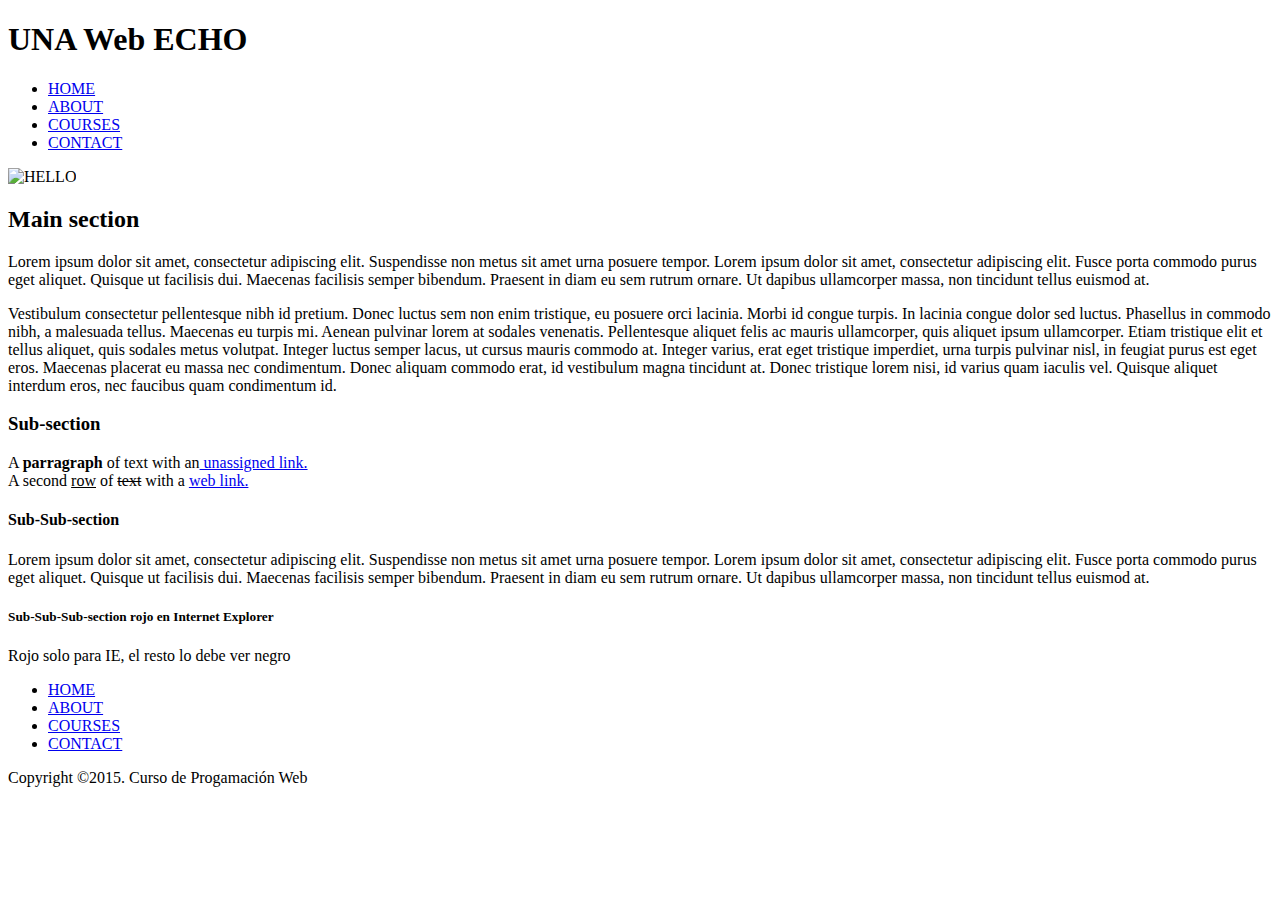
==== Examen1/index.html @ 93786167 "corregir erroes en la etiqueta head" ====
<!DOCTYPE html>
<html lang="es">
   <head>
      <meta charset="UTF-8">
      <title>Examen Practico 1 - ECHO</title>
   </head>
   <body>
      <header>
         <h1>UNA Web ECHO</h1>
         <nav class="menu1">
            <ul>
               <li><a href="#">HOME</a></li>
               <li><a href="#">ABOUT</a></li>
               <li><a href="#">COURSES</a></li>
               <li><a href="#">CONTACT</a></li>
            </ul>
         </nav>
      </header>
      <img src="images/pic01.png" alt="HELLO">
      <article>
         <section class="section1">
            <h2>Main section</h2>
            <p>
               Lorem ipsum dolor sit amet, consectetur adipiscing elit. Suspendisse non metus sit amet urna posuere tempor. Lorem ipsum dolor sit amet, consectetur adipiscing elit. Fusce porta commodo purus eget aliquet. Quisque ut facilisis dui. Maecenas facilisis semper bibendum. Praesent in diam eu sem rutrum ornare. Ut dapibus ullamcorper massa, non tincidunt tellus euismod at.
            </p>
            <p>
               Vestibulum consectetur pellentesque nibh id pretium. Donec luctus sem non enim tristique, eu posuere orci lacinia. Morbi id congue turpis. In lacinia congue dolor sed luctus. Phasellus in commodo nibh, a malesuada tellus. Maecenas eu turpis mi. Aenean pulvinar lorem at sodales venenatis. Pellentesque aliquet felis ac mauris ullamcorper, quis aliquet ipsum ullamcorper. Etiam tristique elit et tellus aliquet, quis sodales metus volutpat. Integer luctus semper lacus, ut cursus mauris commodo at. Integer varius, erat eget tristique imperdiet, urna turpis pulvinar nisl, in feugiat purus est eget eros. Maecenas placerat eu massa nec condimentum. Donec aliquam commodo erat, id vestibulum magna tincidunt at. Donec tristique lorem nisi, id varius quam iaculis vel. Quisque aliquet interdum eros, nec faucibus quam condimentum id.
            </p>
         </section>
         <section class="section2">
            <h3>Sub-section</h3>
            <p>A <strong>parragraph</strong> of <span>text</span> with an<a href="#"> unassigned link.</a><br/>
               A second <u>row</u> of <del>text</del> with a <a href="https://google.com">web link.</a>
            </p>
         </section>
         <section class="section3">
            <h4>Sub-Sub-section</h4>
            <p>Lorem ipsum dolor sit amet, consectetur adipiscing elit. Suspendisse non metus sit amet urna posuere tempor. Lorem ipsum dolor sit amet, consectetur adipiscing elit. Fusce porta commodo purus eget aliquet. Quisque ut facilisis dui. Maecenas facilisis semper bibendum. Praesent in diam eu sem rutrum ornare. Ut dapibus ullamcorper massa, non tincidunt tellus euismod at.</p>
         </section>
         <section class="section4">
            <h5>Sub-Sub-Sub-section rojo en Internet Explorer</h5>
            <p>Rojo solo para IE, el resto lo debe ver negro</p>
         </section>
      </article>
      <footer>
         <nav class="menu2">
            <ul>
               <li><a href="#">HOME</a></li>
               <li><a href="#">ABOUT</a></li>
               <li><a href="#">COURSES</a></li>
               <li><a href="#">CONTACT</a></li>
            </ul>
         </nav>
         <span>Copyright ©2015. Curso de Progamación Web</span>
      </footer>
   </body>
</html>
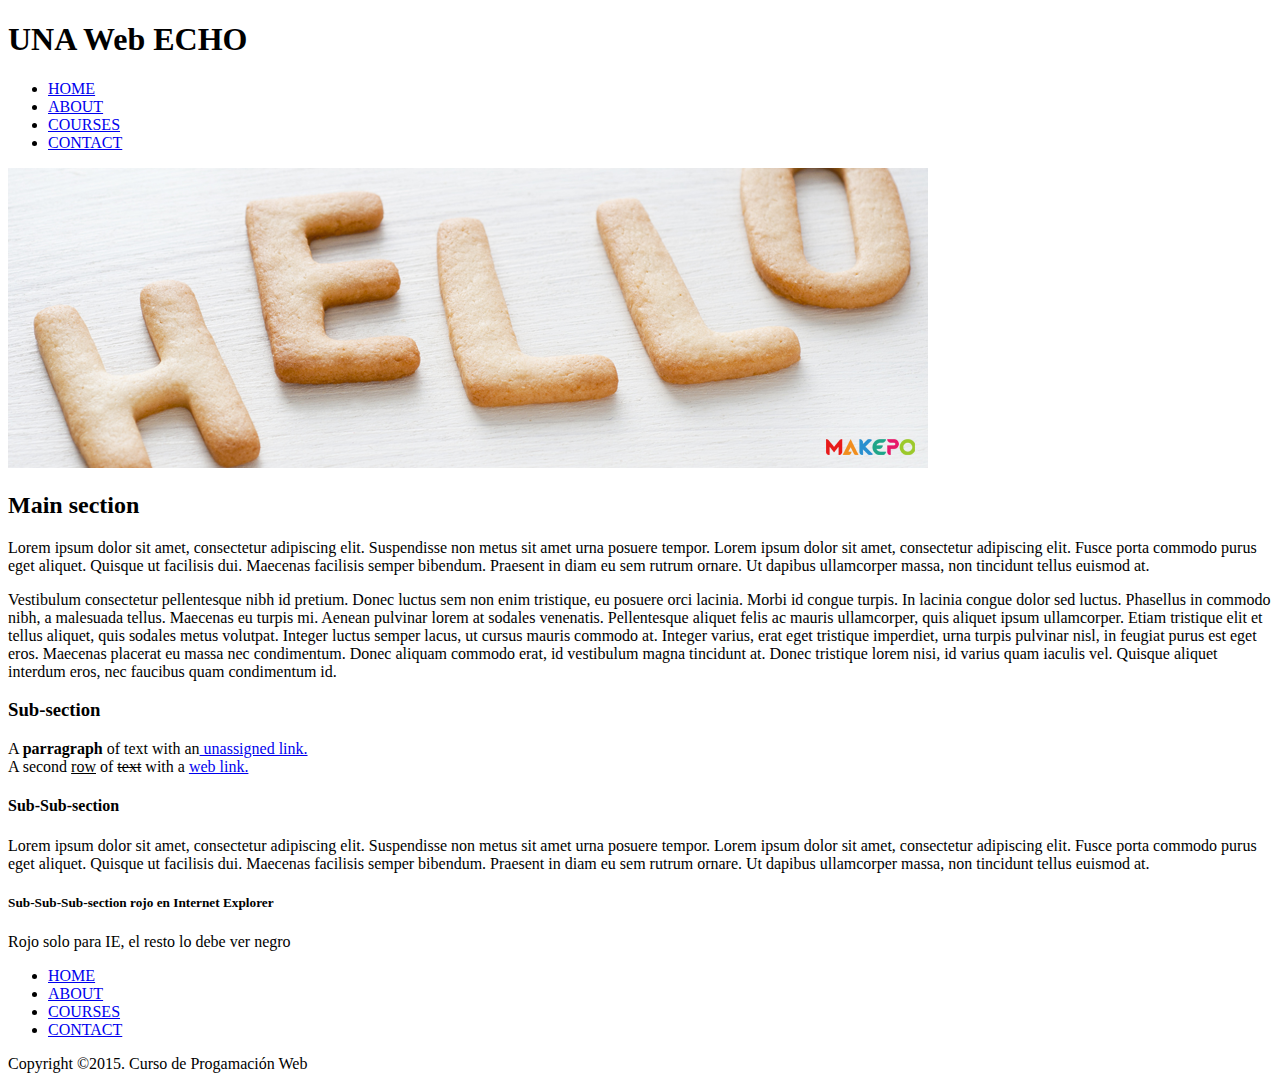
==== commit 668ff70a: "agregar link al css de reset" ====
--- a/Examen1/index.html
+++ b/Examen1/index.html
@@ -3,6 +3,7 @@
    <head>
       <meta charset="UTF-8">
       <title>Examen Practico 1 - ECHO</title>
+      <link rel="stylesheet" type="text/css" href="styles/reset.css">
    </head>
    <body>
       <header>
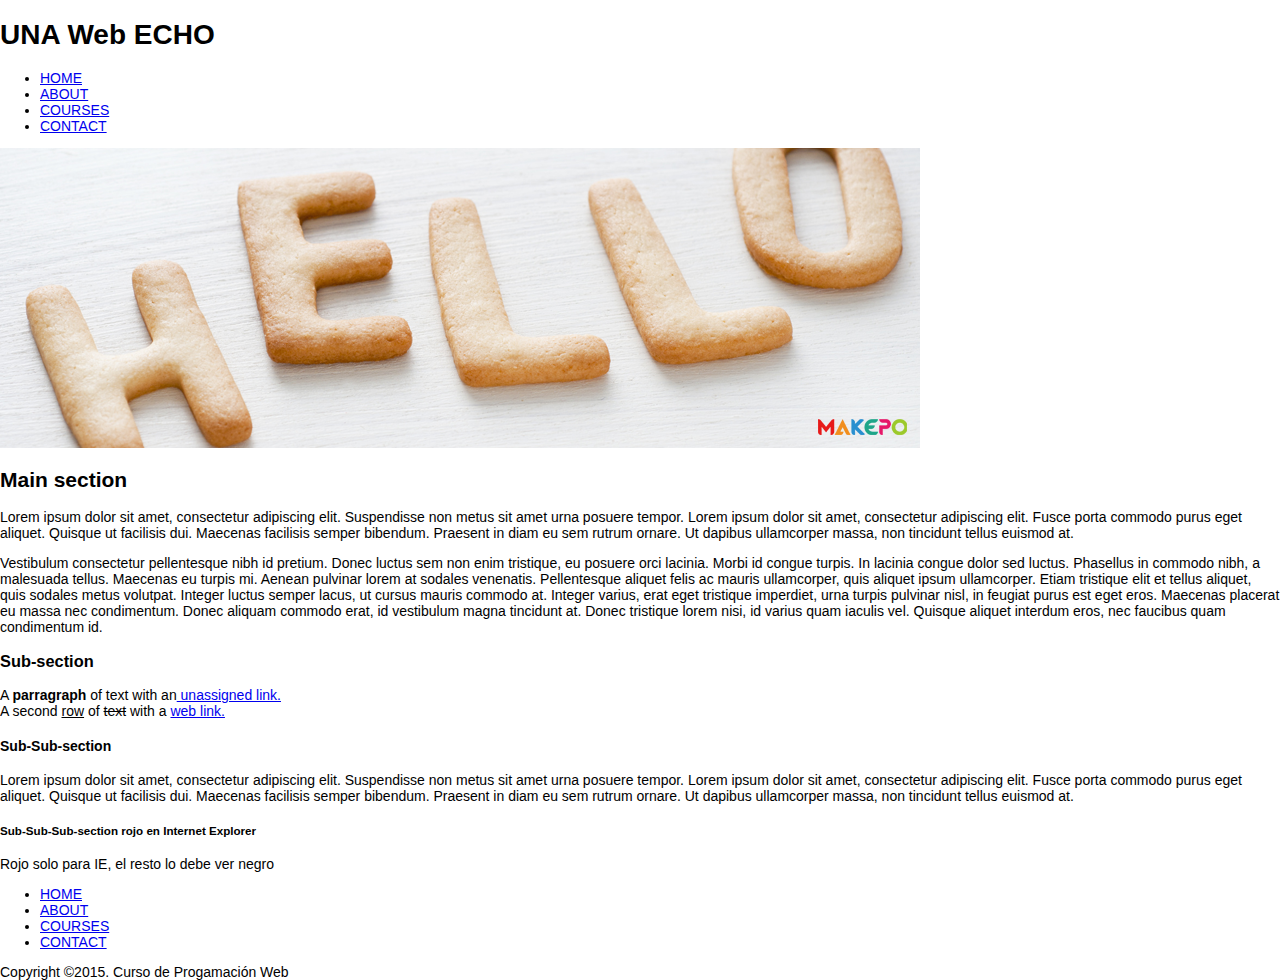
==== commit 889a6ba7: "agregar link del css de mobile first" ====
--- a/Examen1/index.html
+++ b/Examen1/index.html
@@ -4,6 +4,7 @@
       <meta charset="UTF-8">
       <title>Examen Practico 1 - ECHO</title>
       <link rel="stylesheet" type="text/css" href="styles/reset.css">
+      <!-- <link rel="stylesheet" type="text/css" href="styles/mobile_first.css"> -->
    </head>
    <body>
       <header>
--- a/Examen1/styles/mobile_first.css
+++ b/Examen1/styles/mobile_first.css
@@ -0,0 +1 @@
+
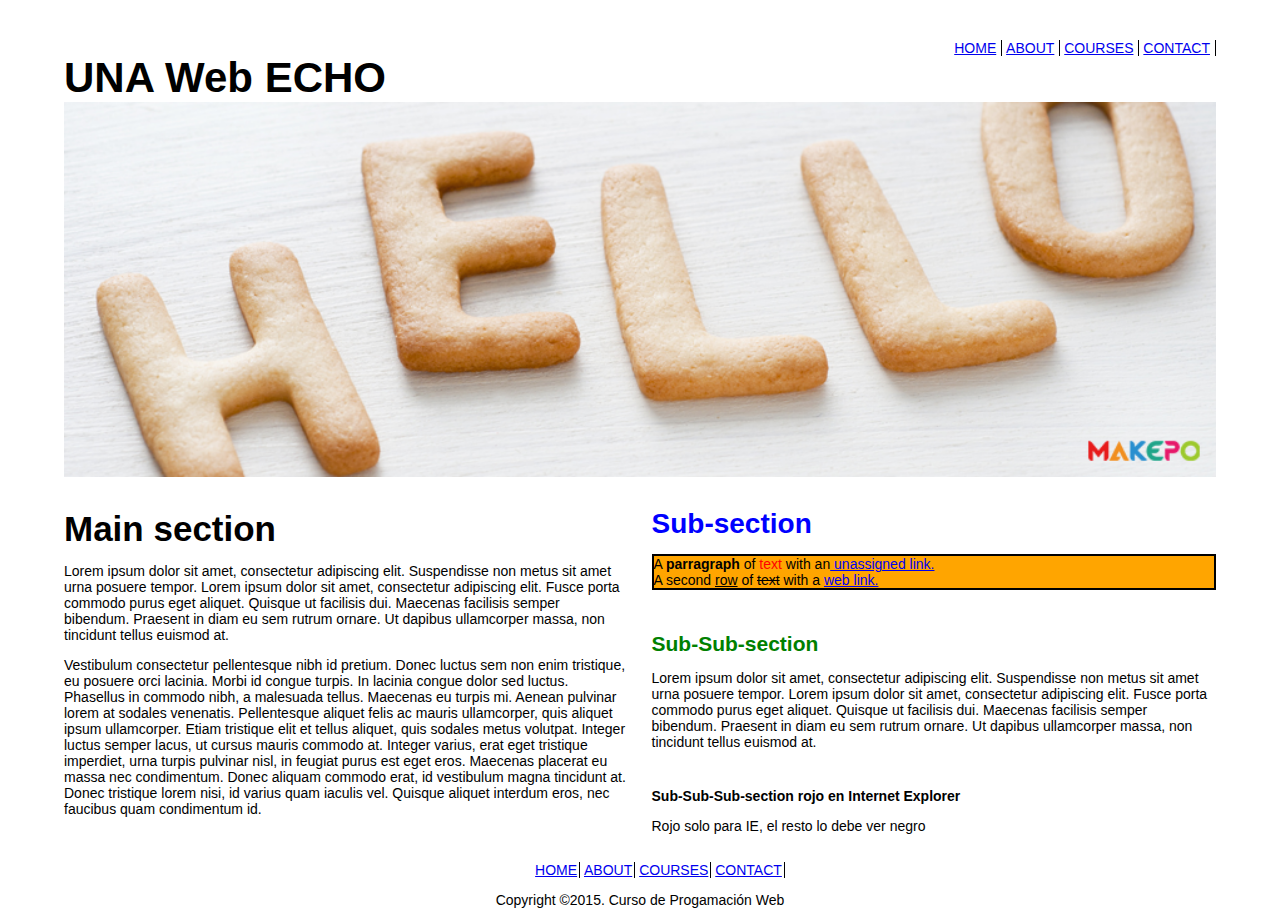
==== commit 0b33cadb: "Actualización de <link>'s" ====
--- a/Examen1/index.html
+++ b/Examen1/index.html
@@ -4,7 +4,14 @@
       <meta charset="UTF-8">
       <title>Examen Practico 1 - ECHO</title>
       <link rel="stylesheet" type="text/css" href="styles/reset.css">
-      <!-- <link rel="stylesheet" type="text/css" href="styles/mobile_first.css"> -->
+      <link rel="stylesheet" type="text/css" href="styles/style.css">
+      <link rel="stylesheet" type="text/css" media="print" href="styles/print.css">
+      <link rel="stylesheet" type="text/css" href="styles/mobile_first.css">
+
+      <!--[if lte IE]>
+         <link rel="stylesheet" type="text/css" href="styles/style_ie.css">
+      <![endif]-->
+
    </head>
    <body>
       <header>
--- a/Examen1/styles/style.css
+++ b/Examen1/styles/style.css
@@ -0,0 +1,40 @@
+/*Element Selectors*/
+
+h1{
+	font-size:3em;
+}
+
+h2{
+	font-size:2.5em;
+}
+
+h3{
+	color: blue;
+	font-size:2em;
+}
+
+h4{
+	color: green;
+	font-size:1.5em;
+}
+
+h5{
+	font-size:1em;
+}
+
+h1, h2, h3, h4, h5{
+	margin-bottom: 0px;
+}
+
+p span{
+	color:red;
+}
+footer{
+	text-align: center;
+}
+
+/*Class, Attribute and Pseudo Selectors*/
+.section2 p{
+	border:2px solid black;
+	background-color: orange;
+}
--- a/Examen1/styles/print.css
+++ b/Examen1/styles/print.css
@@ -0,0 +1,14 @@
+/*Element Selectors*/
+img{
+	display:none;
+}
+
+/*Class, Attribute and Pseudo Selectors*/
+.section2 p{
+	border: none;
+	background-color: none;
+}
+
+.menu2{
+	display:none;
+}
--- a/Examen1/styles/mobile_first.css
+++ b/Examen1/styles/mobile_first.css
@@ -1 +1,102 @@
-
+/*Element Selectors*/
+body
+{
+	margin: 2%;
+}
+header
+{
+	width: 100%;
+}
+img
+{
+	height: auto;
+	width: 100%;
+}
+/*Class, Attribute and Pseudo Selectors*/
+.menu1
+{
+	width: 100%;
+}
+.menu1 ul
+{
+	list-style: none;
+	padding: 0px;
+}
+.menu1 ul li
+{
+	background-color: silver;
+	margin-bottom: 1%;
+	padding-bottom: 1%;
+	padding-top: 1%;
+	text-align: center;
+}
+.menu2
+{
+	display: none;
+}
+/*Media query*/
+@media screen and (min-width: 481px){
+	/*Element Selectors*/
+	body
+	{
+		margin-left: 5%;
+		margin-right: 5%;
+	}
+	h1
+	{
+		width: 45%;
+	}
+	section
+	{
+		width: 49%;
+	}
+	footer
+	{
+		width: 100%;
+	}
+	/*Class, Attribute and Pseudo Selectors*/
+	.menu1
+	{
+		margin: 0;
+		width: 55%;
+	}
+	.menu1 ul
+	{
+		text-align: right;
+	}
+	.menu1 ul li
+	{
+		background-color: transparent;
+		border-right: 1px solid black;
+		display: inline;
+		margin: 0px;
+		padding: 0px;
+		text-align: center;
+	}
+	.menu1 ul li a
+	{
+		padding-right: 5px;
+	}
+	.menu2
+	{
+		display: block;
+	}
+	.menu2 ul
+	{
+		text-align: center;
+	}
+	.menu2 ul li
+	{
+		border-right: 1px solid black;
+		display: inline;
+		padding-right: 2px;
+	}
+	.section1
+	{
+		margin-right: 2%;
+	}
+	article, footer, header, h1, section, .menu1
+	{
+		float: left;
+	}
+}
--- a/Examen1/styles/style_ie.css
+++ b/Examen1/styles/style_ie.css
@@ -0,0 +1,13 @@
+/*Element Selectors*/
+h5{
+	color:red;
+}
+/*Class, Attribute and Pseudo Selectors*/
+.ie1{
+	border:2px solid black;
+	background-color: orange;
+}
+
+.ie2{
+	color:red;
+}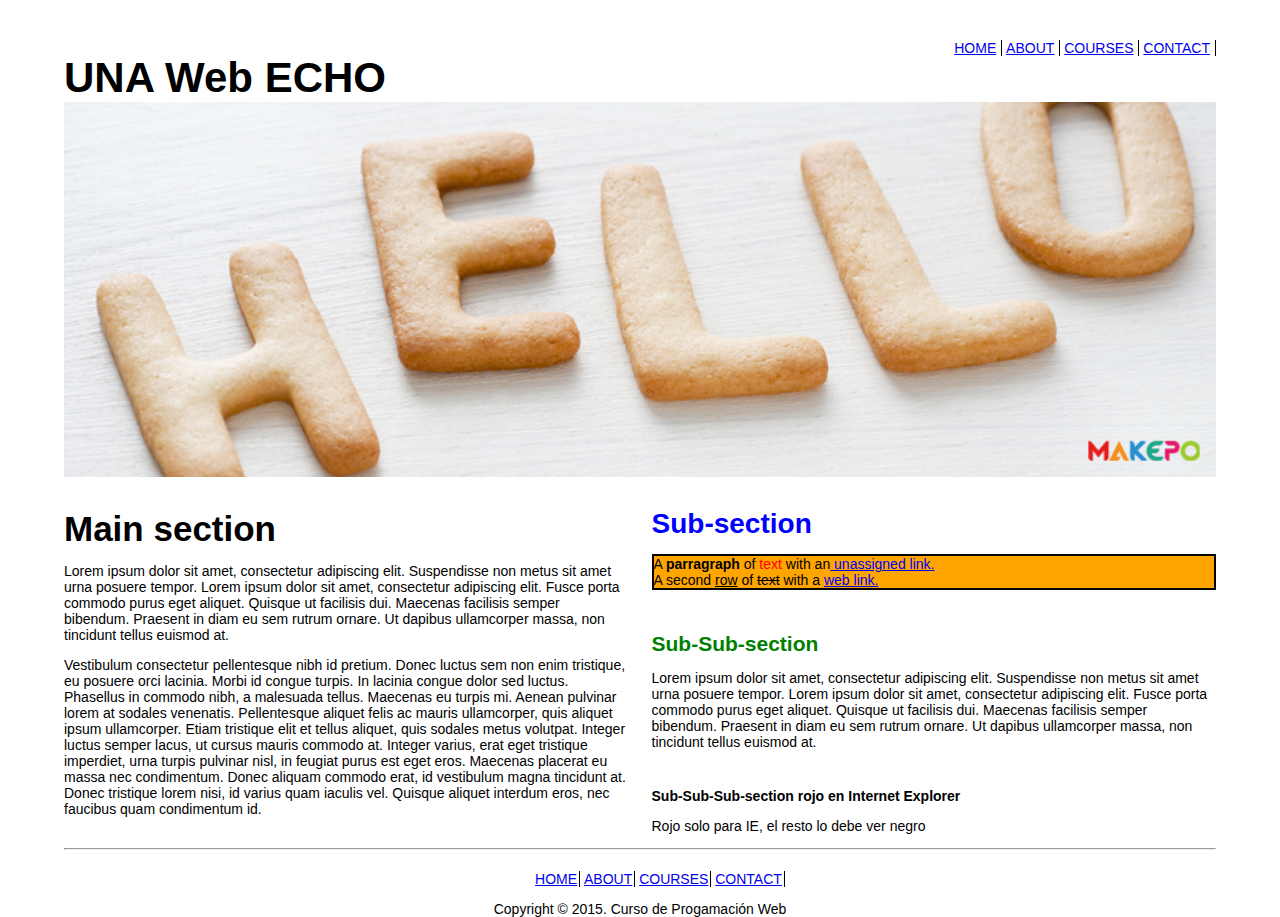
==== commit e7297f05: "Corrección de errores" ====
--- a/Examen1/index.html
+++ b/Examen1/index.html
@@ -21,7 +21,7 @@
                <li><a href="#">HOME</a></li>
                <li><a href="#">ABOUT</a></li>
                <li><a href="#">COURSES</a></li>
-               <li><a href="#">CONTACT</a></li>
+               <li class="last"><a href="#">CONTACT</a></li>
             </ul>
          </nav>
       </header>
@@ -38,7 +38,7 @@
          </section>
          <section class="section2">
             <h3>Sub-section</h3>
-            <p>A <strong>parragraph</strong> of <span>text</span> with an<a href="#"> unassigned link.</a><br/>
+            <p class="ie1">A <strong>parragraph</strong> of <span>text</span> with an<a href="#"> unassigned link.</a><br/>
                A second <u>row</u> of <del>text</del> with a <a href="https://google.com">web link.</a>
             </p>
          </section>
@@ -48,19 +48,20 @@
          </section>
          <section class="section4">
             <h5>Sub-Sub-Sub-section rojo en Internet Explorer</h5>
-            <p>Rojo solo para IE, el resto lo debe ver negro</p>
+            <p class="ie2">Rojo solo para IE, el resto lo debe ver negro</p>
          </section>
       </article>
+      <hr>
       <footer>
          <nav class="menu2">
             <ul>
                <li><a href="#">HOME</a></li>
                <li><a href="#">ABOUT</a></li>
                <li><a href="#">COURSES</a></li>
-               <li><a href="#">CONTACT</a></li>
+               <li class="last"><a href="#">CONTACT</a></li>
             </ul>
          </nav>
-         <span>Copyright ©2015. Curso de Progamación Web</span>
+         <span>Copyright © 2015. Curso de Progamación Web</span>
       </footer>
    </body>
 </html>
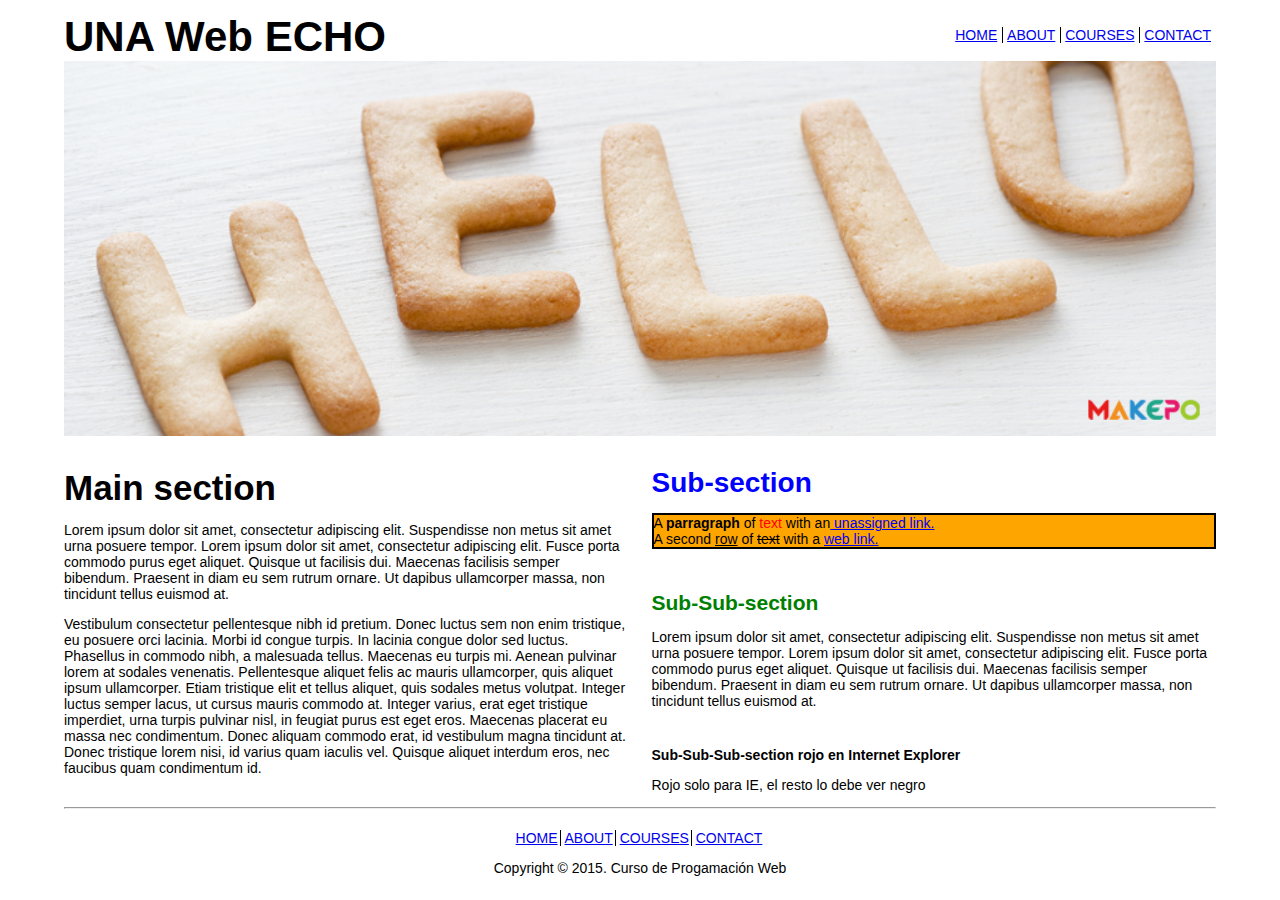
==== commit 8c30dcd0: "cambios menores menu" ====
--- a/Examen1/index.html
+++ b/Examen1/index.html
@@ -18,7 +18,7 @@
          <h1>UNA Web ECHO</h1>
          <nav class="menu1">
             <ul>
-               <li><a href="#">HOME</a></li>
+               <li class="actual"><a href="#">HOME</a></li>
                <li><a href="#">ABOUT</a></li>
                <li><a href="#">COURSES</a></li>
                <li class="last"><a href="#">CONTACT</a></li>
@@ -55,7 +55,7 @@
       <footer>
          <nav class="menu2">
             <ul>
-               <li><a href="#">HOME</a></li>
+               <li class="actual"><a href="#">HOME</a></li>
                <li><a href="#">ABOUT</a></li>
                <li><a href="#">COURSES</a></li>
                <li class="last"><a href="#">CONTACT</a></li>
--- a/Examen1/styles/mobile_first.css
+++ b/Examen1/styles/mobile_first.css
@@ -34,16 +34,21 @@
 {
 	display: none;
 }
+.last{
+	border:none!important;
+}
 /*Media query*/
 @media screen and (min-width: 481px){
 	/*Element Selectors*/
 	body
 	{
+		margin-top: 1%;
 		margin-left: 5%;
 		margin-right: 5%;
 	}
 	h1
 	{
+		margin-top: 0px;
 		width: 45%;
 	}
 	section
@@ -81,9 +86,8 @@
 	{
 		display: block;
 	}
-	.menu2 ul
-	{
-		text-align: center;
+	.menu2 ul {
+		padding-left: 0px;
 	}
 	.menu2 ul li
 	{
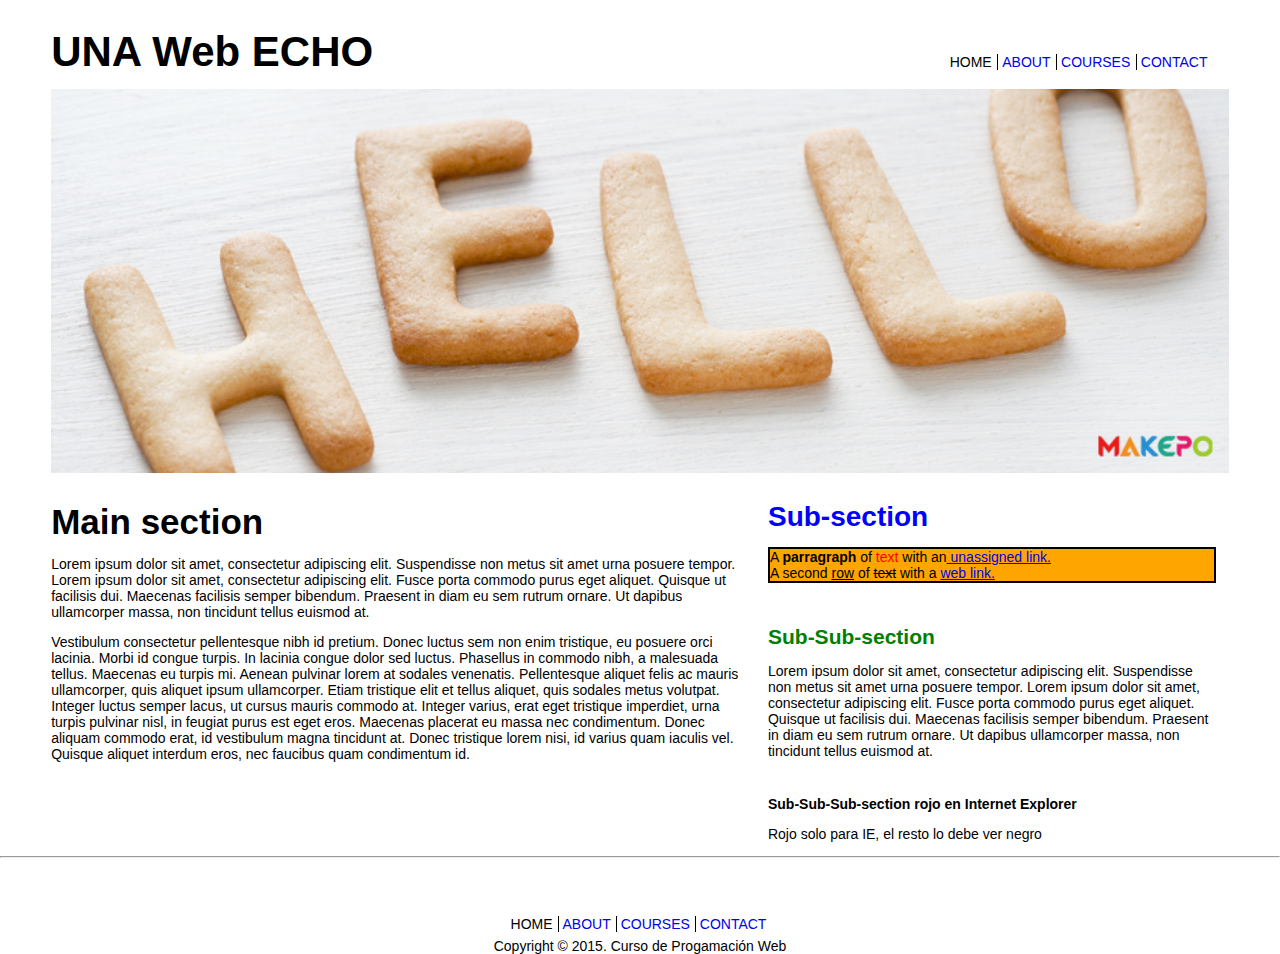
==== commit 369f04ae: "se agrega clase actual" ====
--- a/Examen1/index.html
+++ b/Examen1/index.html
@@ -6,7 +6,7 @@
       <link rel="stylesheet" type="text/css" href="styles/reset.css">
       <link rel="stylesheet" type="text/css" href="styles/style.css">
       <link rel="stylesheet" type="text/css" media="print" href="styles/print.css">
-      <link rel="stylesheet" type="text/css" href="styles/mobile_first.css">
+      <link rel="stylesheet" type="text/css" href="styles/desktop_first.css">
 
       <!--[if lte IE]>
          <link rel="stylesheet" type="text/css" href="styles/style_ie.css">
@@ -18,7 +18,7 @@
          <h1>UNA Web ECHO</h1>
          <nav class="menu1">
             <ul>
-               <li class="actual"><a href="#">HOME</a></li>
+               <li><a class="actual" href="#">HOME</a></li>
                <li><a href="#">ABOUT</a></li>
                <li><a href="#">COURSES</a></li>
                <li class="last"><a href="#">CONTACT</a></li>
@@ -55,7 +55,7 @@
       <footer>
          <nav class="menu2">
             <ul>
-               <li class="actual"><a href="#">HOME</a></li>
+               <li><a class="actual" href="#">HOME</a></li>
                <li><a href="#">ABOUT</a></li>
                <li><a href="#">COURSES</a></li>
                <li class="last"><a href="#">CONTACT</a></li>
--- a/Examen1/styles/style.css
+++ b/Examen1/styles/style.css
@@ -38,3 +38,7 @@
 	border:2px solid black;
 	background-color: orange;
 }
+
+.actual{
+	color:black;
+}
--- a/Examen1/styles/desktop_first.css
+++ b/Examen1/styles/desktop_first.css
@@ -0,0 +1,143 @@
+/*Elements Selectors*/
+h1
+{
+	float: left;
+	margin-bottom: 1%;
+	margin-left: 4%;
+	width: 46%;
+}
+article
+{
+	clear: both;
+}
+img
+{
+	float: left;
+	margin-left: 4%;
+	margin-right: 4%;
+	width: 92%;
+	height: auto;
+}
+/*class, attribute and pseudo selectors*/
+.section1
+{
+	float: left;
+	margin-left: 4%;
+	margin-right: 2%;
+	width: 54%;
+}
+.section2,.section3,.section4
+{
+	float: left;
+	margin-right: 5%;
+	width: 35%;
+}
+.menu1
+{
+	float: left;
+	margin-right: 5%;
+	margin-top: 4%;
+	text-align: right;
+	width: 45%;
+}
+.menu1 ul
+{
+	list-style: none;
+	margin: 0px 0px 0px 2px;
+	padding: 0.5%;
+}
+.menu1 ul li
+{
+	border-right: 1px solid black;
+	display: inline;
+	text-align: center;
+}
+.menu1 ul li a
+{
+	padding-right: 1%;
+	text-decoration: none;
+}
+.menu2
+{
+	clear: both;
+	margin-top: 4%;
+	text-align: center;
+}
+.menu2 ul
+{
+	list-style: none;
+	margin: 0px 0px 0px 2px;
+	padding: 0.5%;
+}
+.menu2 ul li
+{
+	border-right: 1px solid black;
+	display: inline;
+	text-align: center;
+}
+.menu2 ul li a
+{
+	padding-right: 0.4%;
+	text-decoration: none;
+}
+.last
+{
+	border-right: none !important;
+}
+/*Media Queries*/
+@media screen and (max-width: 480px)
+{
+	/*Universal selectors*/
+	*
+	{
+		margin: 0;
+		padding: 0;
+	}
+	/*elements selectors*/
+	h1
+	{
+		margin-left: 2%;
+		width: 98%;
+	}
+	img
+	{
+        margin-bottom: 3%;
+		margin-left: 2%;
+		margin-right: 2%;
+		width: 96%;
+	}
+	/*class, attribute and pseudo selectors*/
+	.menu1
+	{
+		margin-bottom: 2%;
+		margin-left: 2%;
+		margin-right: 2%;
+		width: 96%;
+	}
+	.menu1 ul
+	{
+		list-style: none;
+		width: 100%;
+	}
+	.menu1 ul li
+	{
+		background-color: silver;
+		border: none;
+		display: block;
+		margin-bottom: 1%;
+		padding-bottom: 1%;
+		padding-top: 1%;
+		text-align: center;
+	}
+	.section1, .section2, .section3, .section4
+	{
+		margin-bottom: 3%;
+		margin-left: 2%;
+		margin-right: 2%;
+		width: 96%;
+	}
+	.menu2
+	{
+		display: none;
+	}
+}
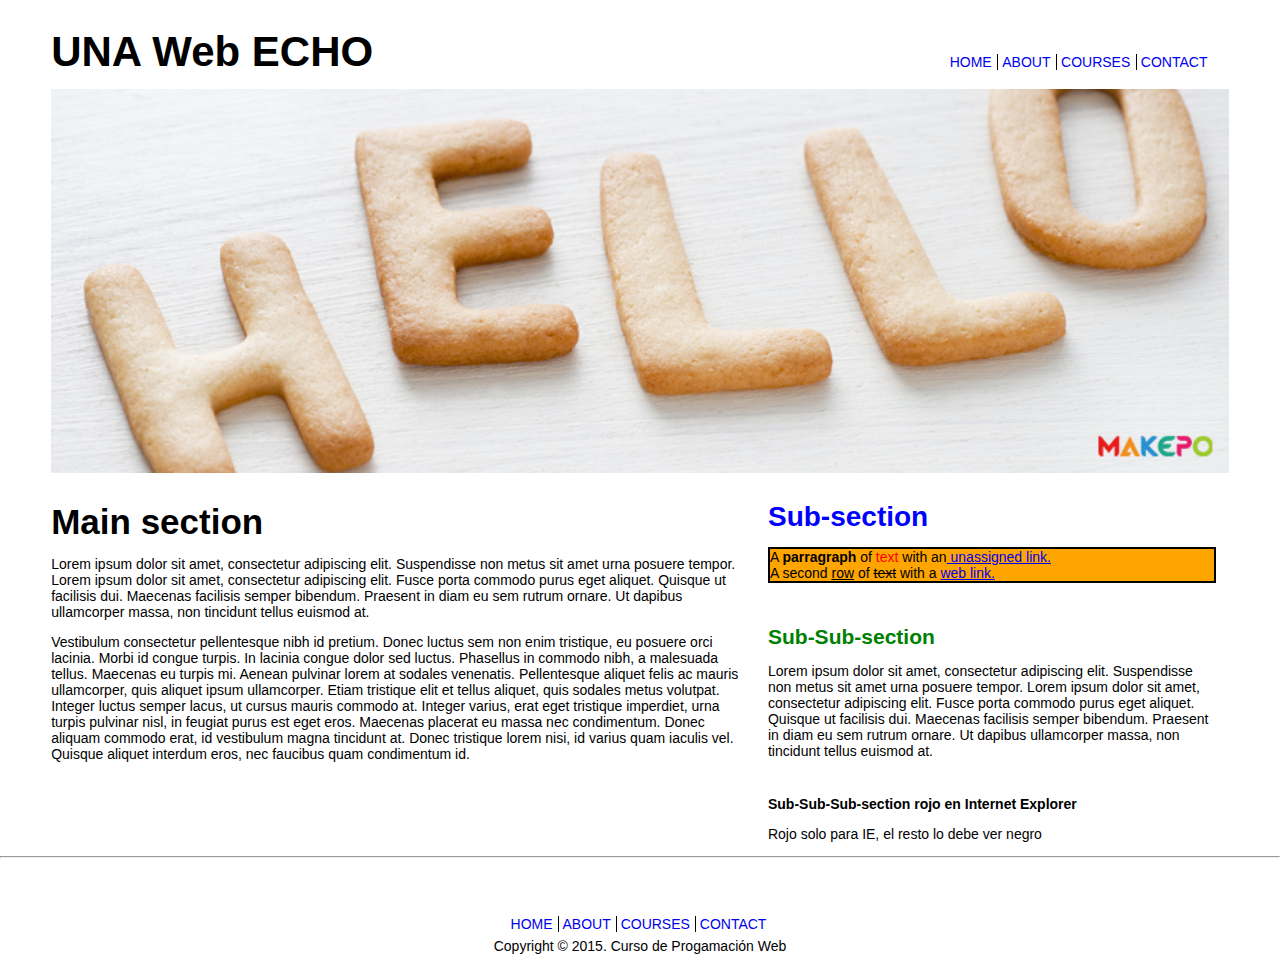
==== commit 4e942c50: "Arreglos menores" ====
--- a/Examen1/index.html
+++ b/Examen1/index.html
@@ -7,6 +7,7 @@
       <link rel="stylesheet" type="text/css" href="styles/style.css">
       <link rel="stylesheet" type="text/css" media="print" href="styles/print.css">
       <link rel="stylesheet" type="text/css" href="styles/desktop_first.css">
+      <!--<link rel="stylesheet" type="text/css" href="styles/mobile_first.css">-->
 
       <!--[if lte IE]>
          <link rel="stylesheet" type="text/css" href="styles/style_ie.css">
@@ -18,7 +19,7 @@
          <h1>UNA Web ECHO</h1>
          <nav class="menu1">
             <ul>
-               <li><a class="actual" href="#">HOME</a></li>
+               <li class="actual"><a href="#">HOME</a></li>
                <li><a href="#">ABOUT</a></li>
                <li><a href="#">COURSES</a></li>
                <li class="last"><a href="#">CONTACT</a></li>
@@ -55,7 +56,7 @@
       <footer>
          <nav class="menu2">
             <ul>
-               <li><a class="actual" href="#">HOME</a></li>
+               <li class="actual"><a href="#">HOME</a></li>
                <li><a href="#">ABOUT</a></li>
                <li><a href="#">COURSES</a></li>
                <li class="last"><a href="#">CONTACT</a></li>
--- a/Examen1/styles/print.css
+++ b/Examen1/styles/print.css
@@ -4,6 +4,10 @@
 }
 
 /*Class, Attribute and Pseudo Selectors*/
+.section1, .section2, .section3, .section4, footer, hr{
+	clear:both;
+}
+
 .section2 p{
 	border: none;
 	background-color: none;
--- a/Examen1/styles/mobile_first.css
+++ b/Examen1/styles/mobile_first.css
@@ -0,0 +1,106 @@
+/*Element Selectors*/
+body
+{
+	margin: 2%;
+}
+header
+{
+	width: 100%;
+}
+img
+{
+	height: auto;
+	width: 100%;
+}
+/*Class, Attribute and Pseudo Selectors*/
+.menu1
+{
+	width: 100%;
+}
+.menu1 ul
+{
+	list-style: none;
+	padding: 0px;
+}
+.menu1 ul li
+{
+	background-color: silver;
+	margin-bottom: 1%;
+	padding-bottom: 1%;
+	padding-top: 1%;
+	text-align: center;
+}
+.menu2
+{
+	display: none;
+}
+.last{
+	border:none!important;
+}
+/*Media query*/
+@media screen and (min-width: 481px){
+	/*Element Selectors*/
+	body
+	{
+		margin-top: 1%;
+		margin-left: 5%;
+		margin-right: 5%;
+	}
+	h1
+	{
+		margin-top: 0px;
+		width: 45%;
+	}
+	section
+	{
+		width: 49%;
+	}
+	footer
+	{
+		width: 100%;
+	}
+	/*Class, Attribute and Pseudo Selectors*/
+	.menu1
+	{
+		margin: 0;
+		width: 55%;
+	}
+	.menu1 ul
+	{
+		text-align: right;
+	}
+	.menu1 ul li
+	{
+		background-color: transparent;
+		border-right: 1px solid black;
+		display: inline;
+		margin: 0px;
+		padding: 0px;
+		text-align: center;
+	}
+	.menu1 ul li a
+	{
+		padding-right: 5px;
+	}
+	.menu2
+	{
+		display: block;
+	}
+	.menu2 ul {
+		padding-left: 0px;
+	}
+	.menu2 ul li
+	{
+		border-right: 1px solid black;
+		display: inline;
+		padding-right: 2px;
+	}
+	.section1
+	{
+		margin-right: 2%;
+	}
+	article, footer, header, h1, section, .menu1
+	{
+		float: left;
+	}
+}
